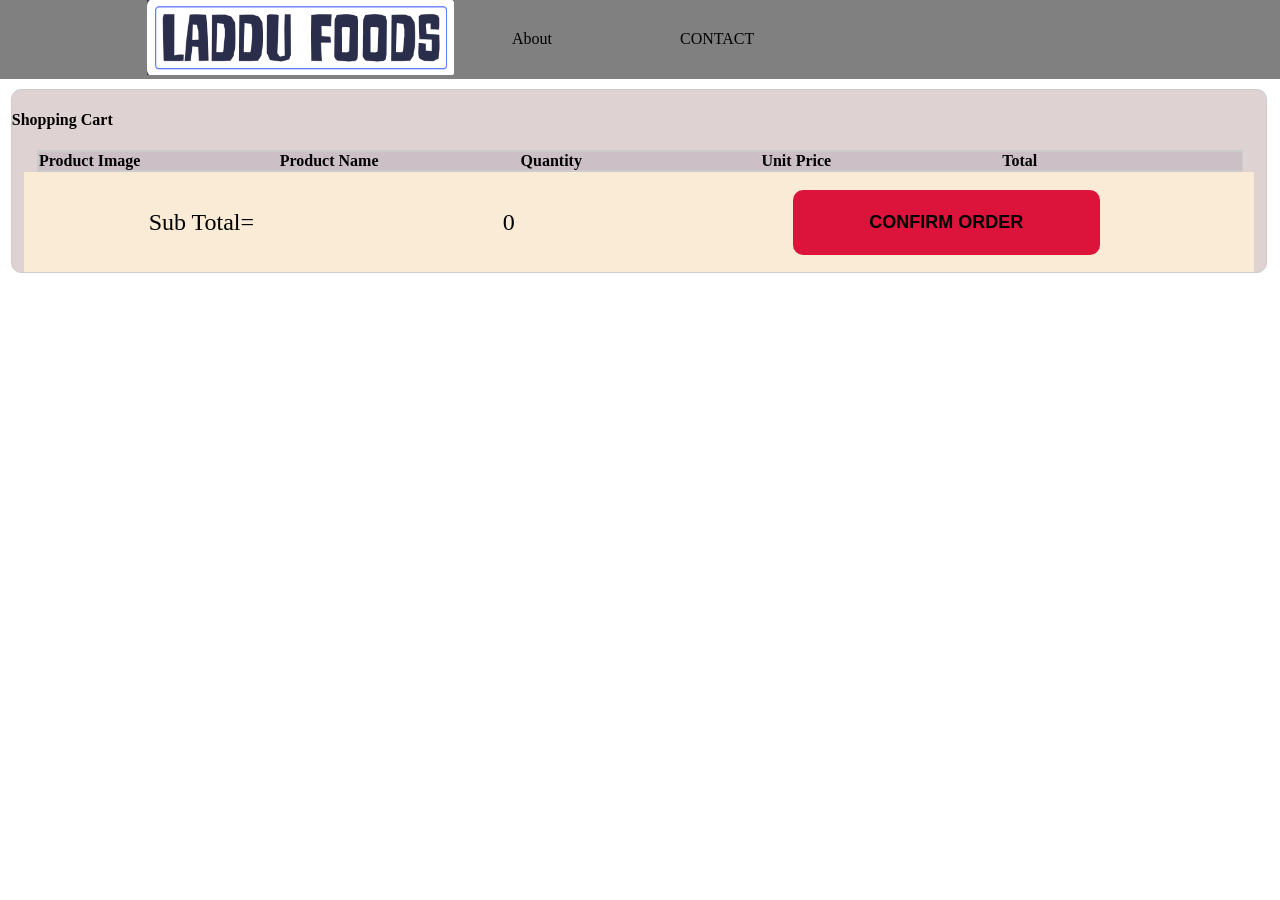
==== files/odering/index.html @ bbeeeec7 "responsive" ====
<!DOCTYPE html>
<html lang="en">
<head>
    <meta charset="UTF-8">
    <meta name="viewport" content="width=device-width, initial-scale=1.0">
    <title>Document</title>
    <link rel="stylesheet" href="style.css">
</head>
<body>
    <div class="title">
            <div class="logo-div"><img src="../photos/logo.png" class="logo"></div>
            <div class="abco">
                <a href="#" class="about">About</a>
                <a href="#" class="contact">CONTACT</a>
            </div>
    </div>
    <div class="cart">
        <h4><b>Shopping Cart</b></h4>
        <div class="list">
            <div class="header">
                <a href="">Product Image</a>
                <a href="">Product Name</a>
                <a href="">Quantity</a>
                <a href="">Unit Price</a>
                <a href="">Total</a>
            </div>
            <div class="items-lister"></div>
        </div>

        <div class="confirm">
            <div class="sub-total">
                <a>Sub Total=</a>
                <a class="total-price">3000</a>
            </div>
            <div class="place-order">
                <button onclick="ready()">CONFIRM ORDER</button>
            </div>
        </div>
    </div>

    <script src="script.js"></script>
</body>
</html>
---- files/odering/style.css ----
body{
    margin: 0%;
    padding: 0%;
}
.title{
    width: 100%;
    display: flex;
    justify-content: flex-start;
    flex-direction: row;
    background-color: gray;
    position: relative;
    justify-content: center;
    align-items: center;
}
.logo-div{
    width: 30%;
    margin: 0%;
}
.logo{
    width: 80%;
    margin-left:5% ;
}
.abco{
    width: 50%;
    display: flex;
    flex-direction: row;
    gap: 20%;
}
.abco a{
    text-decoration: none;
    color: black;
}
.cart{
    width: 98%;
    right: 1%;
    margin-top: 10px;
    position: fixed;
    background-color: #dfd2d2;
    border-radius: 10px;
    border: 1px solid #ccc;
}
.list{
    width: 96%;
    border: 1px solid  #ccc;
    overflow-y: auto;
    margin-left: 2%;
}
.header{
    width: 100%;
    background-color: #ccc0c6;
    border: 1px solid #ccc;
    display: grid;
    grid-template-columns: repeat(5,1fr);
    overflow-y: auto;
}
.header a{
 text-decoration: none;
 color: black;
 font-weight: bold;
}
.items{
    height: 100px;
    width: 100%;
    border: 1px solid #ccc;
    display: grid;
    grid-template-columns: repeat(5,1fr);
    align-items: center;
    overflow-y: auto;
}
.items a{
    text-decoration: none;
    color: black;
}
.items div{
    height: 60%;
    width:100%;
    background-color: aqua;
    background-image: url(../images/items/chicken_chowmin.jpg);
    background-size: cover;
}
.quan{
    justify-self: center;
}
.confirm{
    height: 100px;
    width: 98%;
    margin-left: 1%;
    background: antiquewhite;
    display: flex;
}
.sub-total{
    height: 100%;
    width: 50%;
    align-items: center;
    font-size: x-large;
    display: flex;
    justify-content: space-around;
}
.place-order{
    height: 100%;
    width: 50%;
    display: flex;
    align-items: center;
    justify-content: center;
}
.place-order button{
    height: 65%;
    width: 50%;
    font-size: large;
    font-weight: bold;
    background-color: crimson;
    border: none;
    border-radius: 10px;
}
.items-lister{
     max-height: 450px;
    overflow-x: auto;
}
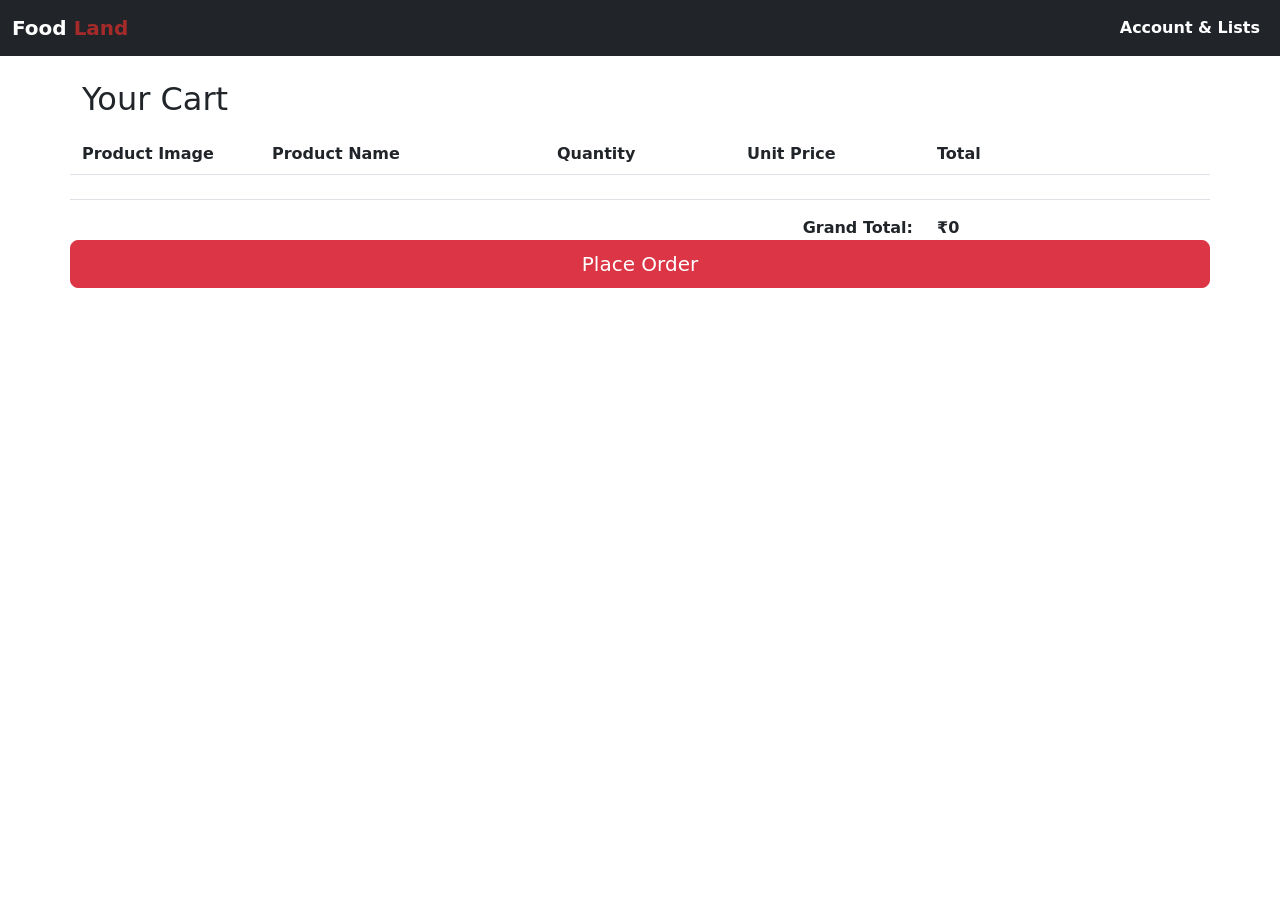
==== commit 7ef546b0: "design and navbar" ====
--- a/files/odering/index.html
+++ b/files/odering/index.html
@@ -4,40 +4,48 @@
     <meta charset="UTF-8">
     <meta name="viewport" content="width=device-width, initial-scale=1.0">
     <title>Document</title>
-    <link rel="stylesheet" href="style.css">
+    <link rel="stylesheet" href="../bootstrap-5.3.8-dist/css/bootstrap.min.css">
 </head>
 <body>
-    <div class="title">
-            <div class="logo-div"><img src="../photos/logo.png" class="logo"></div>
-            <div class="abco">
-                <a href="#" class="about">About</a>
-                <a href="#" class="contact">CONTACT</a>
-            </div>
-    </div>
-    <div class="cart">
-        <h4><b>Shopping Cart</b></h4>
-        <div class="list">
-            <div class="header">
-                <a href="">Product Image</a>
-                <a href="">Product Name</a>
-                <a href="">Quantity</a>
-                <a href="">Unit Price</a>
-                <a href="">Total</a>
-            </div>
-            <div class="items-lister"></div>
+    
+    <nav class="navbar navbar-expand-lg navbar-dark bg-dark">
+        <div class="container-fluid">
+          
+          <a class="navbar-brand fw-bold">Food <span style="color: brown;">Land</span></a>
+        
+          <ul class="navbar-nav mb-2 mb-lg-0">
+            <li class="nav-item">
+              <a class="nav-link text-white" href="#"><strong>Account & Lists</strong></a>
+            </li>
+          </ul>
         </div>
+    </nav>
 
-        <div class="confirm">
-            <div class="sub-total">
-                <a>Sub Total=</a>
-                <a class="total-price">3000</a>
-            </div>
-            <div class="place-order">
-                <button onclick="ready()">CONFIRM ORDER</button>
-            </div>
+
+    <div class="container my-4">
+        <h2 class="mb-4">Your Cart</h2>
+        <div class="row fw-bold border-bottom pb-2 mb-2">
+          <div class="col-2">Product Image</div>
+          <div class="col-3">Product Name</div>
+          <div class="col-2">Quantity</div>
+          <div class="col-2">Unit Price</div>
+          <div class="col-3">Total</div>
         </div>
+    
+    <div class="row align-items-center mb-3" id="items-lister">
+    <!-- items added there hehe-->
     </div>
 
+  <!-- Cart Total -->
+  <div class="row border-top pt-3 fw-bold">
+    <div class="col-9 text-end">Grand Total:</div>
+    <div class="col-3" id="total-price">₹0</div>
+    <button class="btn btn-danger btn-lg" id="place-order" onclick="ready()">Place Order</button>
+    <br>
+  </div>
+    
+
     <script src="script.js"></script>
+    <script src="../bootstrap-5.3.8-dist/js/bootstrap.min.js"></script>
 </body>
 </html>
